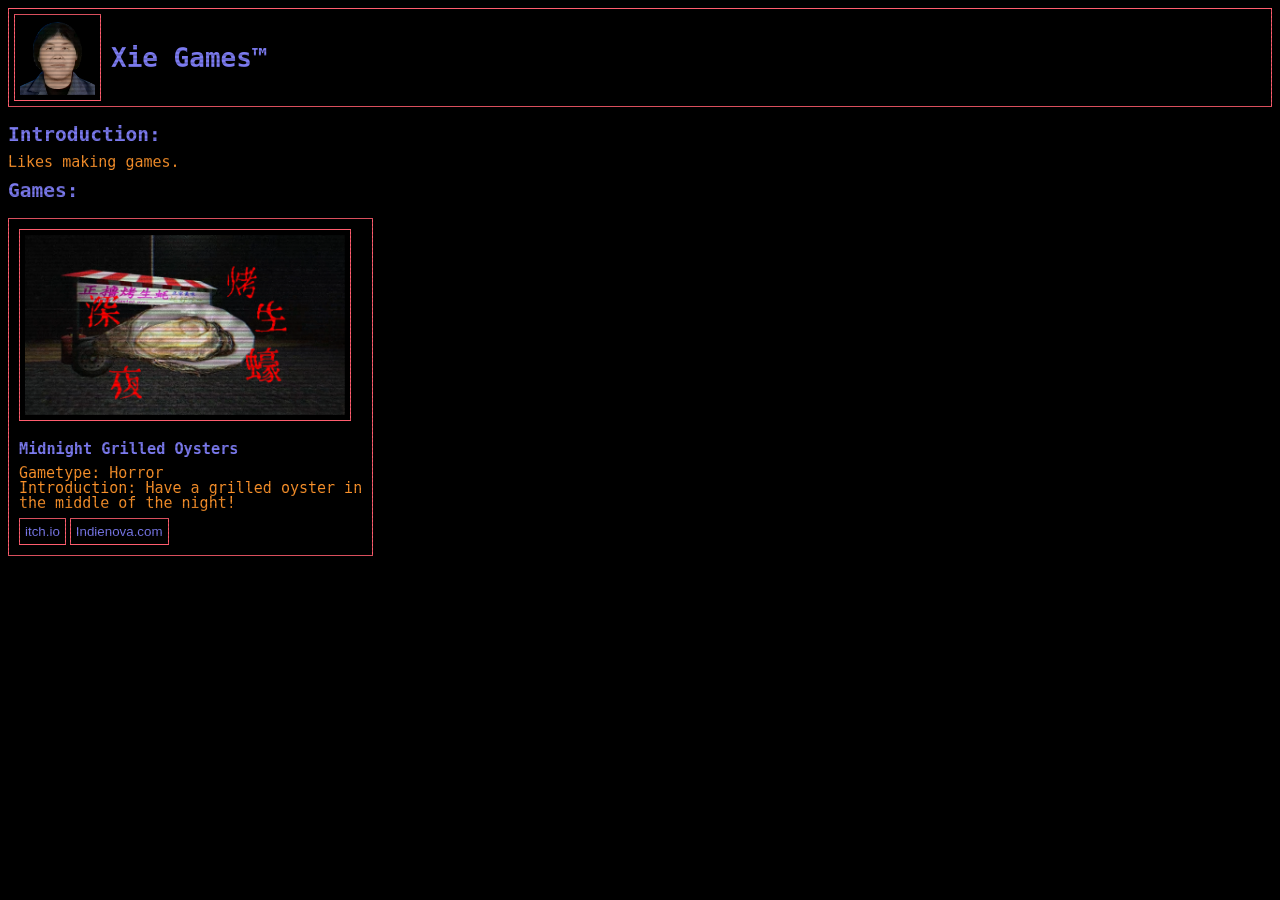
==== index-english.html @ fb78555a "Add files via upload" ====
<!DOCTYPE html>
<html lang="zh-CN">
<head>
    <meta charset="UTF-8">
    <meta name="viewport" content="width=device-width, initial-scale=1.0">
    <title>Xie Games</title>
    <link rel="stylesheet" href="stylesheet.css">
</head>
<body>
    <header>
        <img src="image/logo.png" width="75" height="75" alt="logo" />
        <h1>Xie Games™</h1>
    </header>
    <main>
        <h2>Introduction:</h2>
        <p>Likes making games.</p>
        <h2>Games:</h2>
        <div class="program-display">
            <div class="program">
                <img src="image/midnight-grilled-oysters/cover.png" alt="saigong" width="320" height="180" />
                <h3>Midnight Grilled Oysters</h3>
                <p>Gametype: Horror</p>
                <p>Introduction: Have a grilled oyster in</p>
                <p>the middle of the night!</p>
                <a class="a-program" href="https://xie-games.itch.io/midnight-grilled-oysters" target="_blank">
                    <button class="button-program">itch.io</button>
                </a>
                <a class="a-program" href="https://indienova.com/g/midnight-roasted-oysters">
                    <button class="button-program">Indienova.com</button>
                </a>
            </div>
        </div>
    </main>
</body>
</html>
---- stylesheet.css ----
body {
    color: #fb922b;
    background-color: black;
}
body::before {
    content: "";
    top: 0;
    position: fixed;
    left: 0;
    width: 100%;
    height: 100%;
    pointer-events: none;
    z-index: 9999;

    background: repeating-linear-gradient(
        to bottom,
        transparent 0px,
        transparent  2px,
        rgba(0, 0, 0, 0.15) 2px,
        rgba(0, 0, 0, 0.15) 4px
    );
}
header {
    background-color: black;
    display: flex;
    align-items: center;
    border: 1px solid #ff5d6e;
    padding: 5px 5px;
    gap: 10px;
}
button, img {
    border: 1px solid #ff5d6e;
    background-color: black;
    padding: 5px 5px;
}
code {
    display: flex;
    align-items: center;
}
h1, h2{
    color: #7c7bf0;
    font-family: monospace;
}
span {
    color:#7c7bf0;
    font-family: monospace;
}
h3 {
    color:#7c7bf0;
    font-family: monospace;
}
p {
    font-family: monospace;
    font-size: 15px;
    line-height: 0px;
}
.program-display {
    display: flex;
    gap:10px;
}
.program {
    border: 1px solid #ff5d6e;
    padding:10px;
}
.button-program {
    color: #7c7bf0;
    background-color: black;
}
.button-program:hover {
    background-color: #7c7bf0;
    color: #000
}
.a-program {
    text-decoration: none;
}
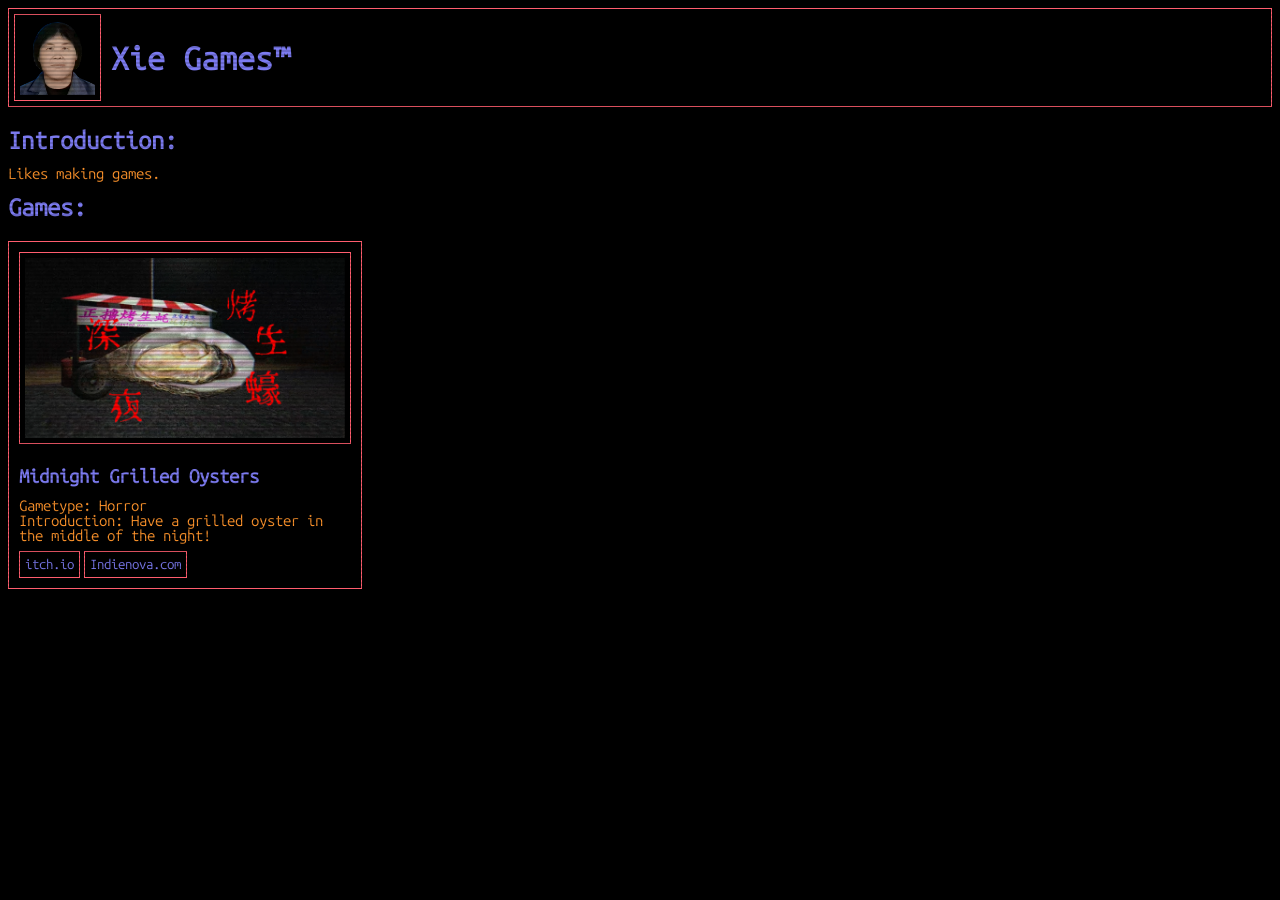
==== commit ad417192: "Add files via upload" ====
--- a/index-english.html
+++ b/index-english.html
@@ -1,10 +1,10 @@
 <!DOCTYPE html>
-<html lang="zh-CN">
+<html lang="en">
 <head>
     <meta charset="UTF-8">
     <meta name="viewport" content="width=device-width, initial-scale=1.0">
     <title>Xie Games</title>
-    <link rel="stylesheet" href="stylesheet.css">
+    <link rel="stylesheet" href="stylesheet-english.css">
 </head>
 <body>
     <header>
--- a/stylesheet-english.css
+++ b/stylesheet-english.css
@@ -0,0 +1,83 @@
+@font-face {
+    font-family: "UbuntuMono";
+    src: url("/font/ubuntuMono.ttf");
+    font-display: swap;
+    font-weight: normal;
+    font-style: normal;
+}
+body {
+    color: #fb922b;
+    background-color: black;
+}
+body::before {
+    content: "";
+    top: 0;
+    position: fixed;
+    left: 0;
+    width: 100%;
+    height: 100%;
+    pointer-events: none;
+    z-index: 9999;
+
+    background: repeating-linear-gradient(
+        to bottom,
+        transparent 0px,
+        transparent  2px,
+        rgba(0, 0, 0, 0.15) 2px,
+        rgba(0, 0, 0, 0.15) 4px
+    );
+}
+header {
+    background-color: black;
+    display: flex;
+    align-items: center;
+    border: 1px solid #ff5d6e;
+    padding: 5px 5px;
+    gap: 10px;
+}
+button, img {
+    border: 1px solid #ff5d6e;
+    background-color: black;
+    padding: 5px 5px;
+}
+code {
+    display: flex;
+    align-items: center;
+}
+h1, h2{
+    color: #7c7bf0;
+    font-family: "UbuntuMono", monospace;
+}
+span {
+    color:#7c7bf0;
+    font-family: "UbuntuMono", monospace;
+}
+h3 {
+    color:#7c7bf0;
+    font-family: "UbuntuMono", monospace;
+}
+p {
+    font-family: "UbuntuMono", monospace;
+    font-size: 15px;
+    line-height: 0px;
+}
+.program-display {
+    display: flex;
+    gap:10px;
+}
+.program {
+    border: 1px solid #ff5d6e;
+    padding:10px;
+}
+.button-program {
+    color: #7c7bf0;
+    background-color: black;
+    font-family: "UbuntuMono";
+}
+.button-program:hover {
+    background-color: #7c7bf0;
+    color: #000
+}
+.a-program {
+    text-decoration: none;
+}
